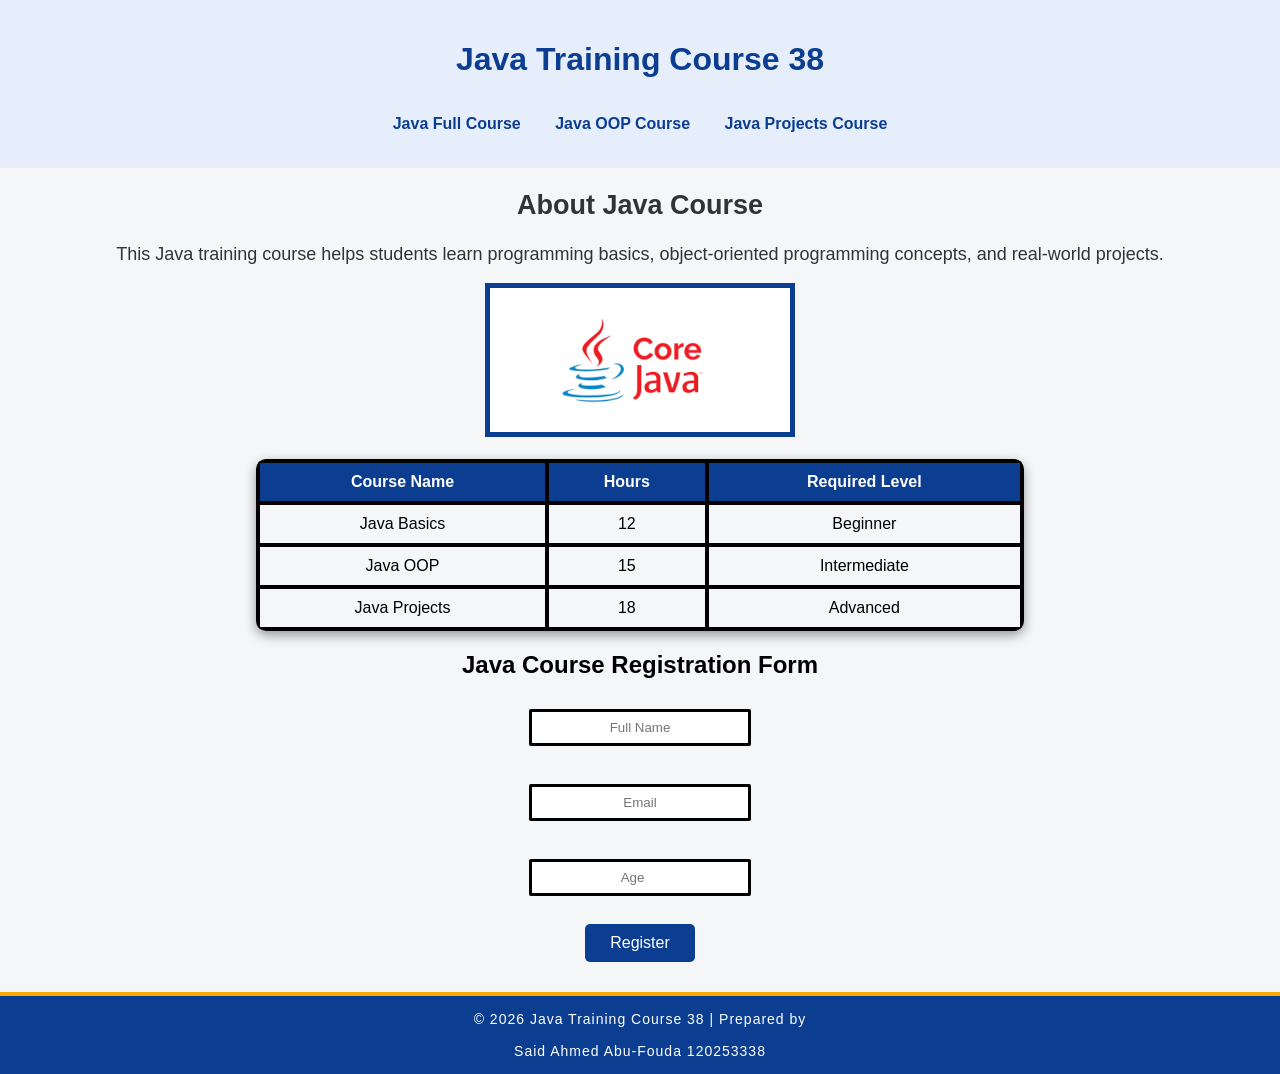
==== course38.html @ 89599b63 "first commit" ====
<!doctype html>
<html lang="en">

<head>
    <meta charset="UTF-8" />
    <meta name="viewport" content="width=device-width, initial-scale=1.0" />
    <title>Java Training Course</title>
    <link rel="stylesheet" href="Css/style38.css">
    <link rel="shortcut icon" href="Img/java-icon.svg">

</head>

<body>
    <header>
        <h1>Java Training Course 38</h1>
        <nav>

            <a target="blank" href="https://youtube.com/playlist?list=PLZPZq0r_RZOOj_NOZYq_R2PECIMglLemc&si=Zdw5BfAgLKFDnVES">Java Full
                Course </a>

            <a target="blank" href="https://youtube.com/playlist?list=PLCInYL3l2AajYlZGzU_LVrHdoouf8W6ZN&si=M2fW7072gABdPWIF">Java OOP
                Course </a>

            <a target="blank" href="https://youtube.com/playlist?list=PLQYjhn7xrRnaHRNU3xUspKQv1wspDJ28O&si=Y-VJUgWWl05Rbx79">Java
                Projects Course</a>

        </nav>
    </header>
    <main>
        <section class="about">

            <h2>About Java Course</h2>

            <p>

                This Java training course helps students learn programming basics,
                object-oriented programming concepts, and real-world projects.

            </p>

        </section>
        <section class="image-section">

            <img src="Img/java.png" alt="sorry"><br><br>

        </section>
        <section>

            <table>

                <tr>

                    <th>Course Name</th>

                    <th>Hours</th>

                    <th>Required Level</th>

                </tr>

                <tr>

                    <td>Java Basics</td>

                    <td>12</td>

                    <td>Beginner</td>

                </tr>

                <tr>

                    <td>Java OOP</td>

                    <td>15</td>

                    <td>Intermediate</td>

                </tr>

                <tr>

                    <td>Java Projects</td>

                    <td>18</td>

                    <td>Advanced</td>

                </tr>

            </table>

        </section>
        <section>

            <h2>Java Course Registration Form</h2>

            <form>

                <input type="text" placeholder="Full Name">

                <br><br>

                <input type="email" placeholder="Email">

                <br><br>

                <input type="number" placeholder="Age">

                <br><br>

                <button type="submit">Register</button>

            </form>

        </section>

    </main>
    <footer>
<p>
© 2026 Java Training Course 38 | Prepared by
<br><br>
<span class="author">
<a href="https://www.linkedin.com/in/saidahmed-acybersecurityengineering/" target="blank">Said Ahmed Abu-Fouda</a>
</span>
120253338
</p>
    </footer>
</body>

</html>
---- Css/style38.css ----
body {

    background-color: #f4f6f8;
    font-family: Arial;
    text-align: center;
    margin: 0;

}


/* Header */
header {
    background-color: #e6eefc;
    color: #0b3d91;
    padding: 20px;
}

/* Navigation */

nav a {
    display: inline-block;
    position: relative;
    color: #0b3d91;
    margin: 15px;
    text-decoration: none;
    font-weight: bold;
    transition: 0.4s;
}

/* Hover تأثير */
nav a:hover {
    color: orange;
}

/* الخط المخفي تحت الرابط */
nav a::after {
    content: "";
    position: absolute;
    left: 50%;
    bottom: -5px;
    width: 0;
    height: 2px;
    background: orange;
    transform: translateX(-50%);
    transition: 0.4s;

}

/* ظهور الخط عند المرور */
nav a:hover::after {
    width: 100%;

}

.about {
    font-family: Arial;

    font-size: 18px;

    color: #333;

}


.image-section img {

    width: 300px;

    border: 5px solid #0b3d91;
transition: .4s;
}
 .image-section img:hover{
        transform: scale(1.05);
transition: .4s;

 }

table {

    margin: auto;

    border-collapse: collapse;

    width: 60%;

    box-shadow: 0 4px 12px rgba(0, 0, 0, .4);
    border-radius: 10px;
    overflow: hidden;

}


th,
td {

    border: 4px solid black;

    padding: 10px;

    text-align: center;
        transition: .3s;

}


th {

    background-color: #0b3d91;

    color: white;

}
tr:hover td{
    background-color: #e3e8ffc5;
    transition: .3s;
}
tr{
    transition: .2s;
}
tr:hover{
    transform: scale(1.01);
        transition: .2s;

}
/* form */
form{
        margin-top: 20px;

}
input {

    padding: 8px;

    margin: 10px;

    width: 200px;

    text-align: center;
        transition: .2s;
     border-radius: 2px;
     border: 3px black solid;
     color:#0b3d91 ;


}
input:focus {
    outline: none;
    border: 3px solid orange;
}
input:hover{
    border: 3px #0b3d91 solid;
    transition: .2s;
    border-radius: 20px;
}


form button {
    background-color: #0b3d91;
    color: white;
    border: none;
    padding: 10px 25px;
    cursor: pointer;
    font-size: 16px;
    border-radius: 5px;
    transition: 0.3s;
}

form button:hover {
    background-color: #07407c;
    transform: scale(1.1);
}
/* footer */

footer {
    background-color: #0b3d91;
    color: white;
    padding: 15px;
    margin-top: 30px;
    transition: .4s;
    border-top: 4px solid orange;
    text-align: center;

}

footer:hover {
    background-color: #07407c;
}
footer p {
    margin: 0;
    font-size: 14px;
    letter-spacing: 1px;
}
.author a {
    color: white;
    text-decoration: none;
    transition: .3s;
}
.author a:hover {
    color: orange;
}
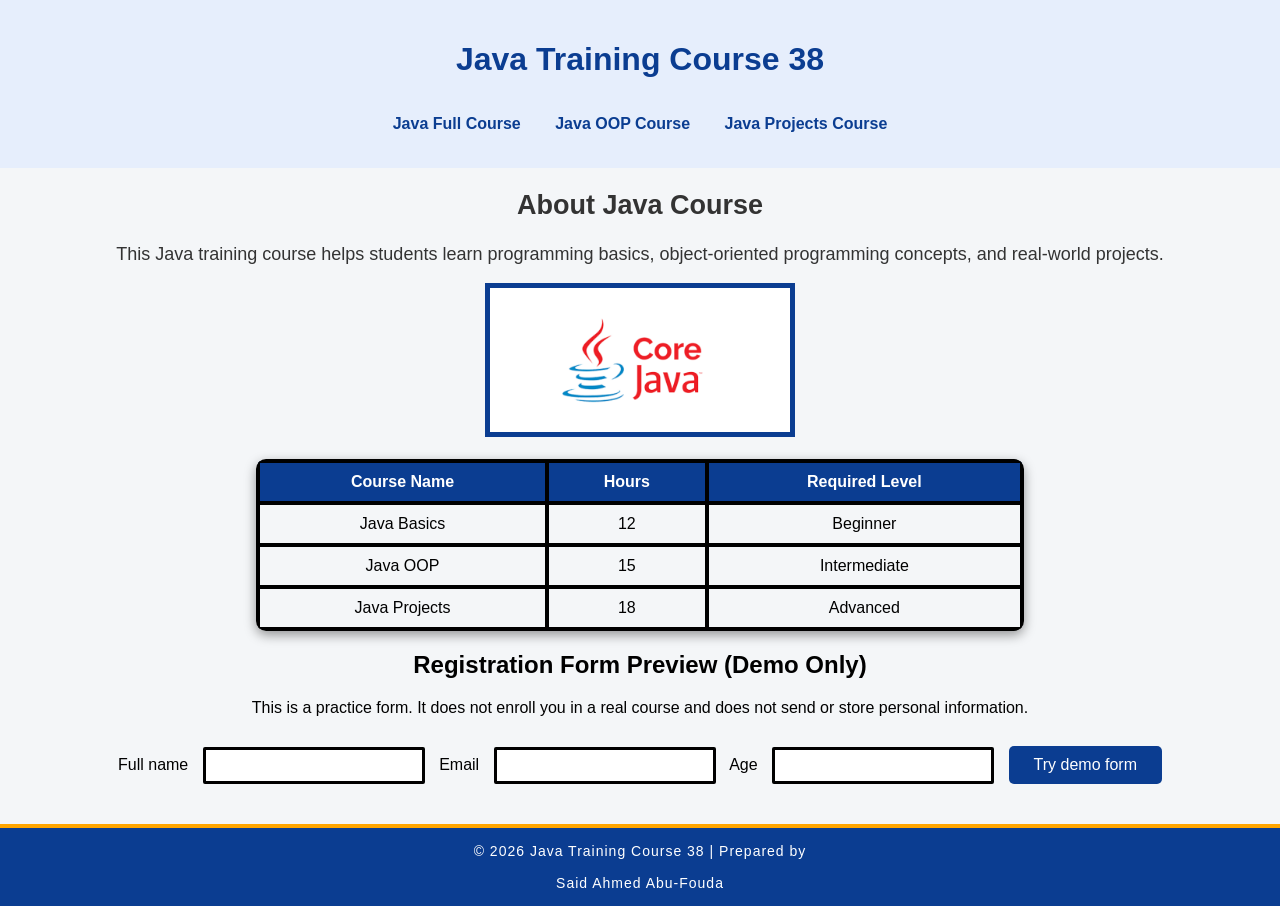
==== commit 67448dff: "Make course registration clearly demo-only and improve HTML accessibility" ====
--- a/course38.html
+++ b/course38.html
@@ -15,13 +15,13 @@
         <h1>Java Training Course 38</h1>
         <nav>
 
-            <a target="blank" href="https://youtube.com/playlist?list=PLZPZq0r_RZOOj_NOZYq_R2PECIMglLemc&si=Zdw5BfAgLKFDnVES">Java Full
+            <a target="_blank" rel="noopener noreferrer" href="https://youtube.com/playlist?list=PLZPZq0r_RZOOj_NOZYq_R2PECIMglLemc&si=Zdw5BfAgLKFDnVES">Java Full
                 Course </a>
 
-            <a target="blank" href="https://youtube.com/playlist?list=PLCInYL3l2AajYlZGzU_LVrHdoouf8W6ZN&si=M2fW7072gABdPWIF">Java OOP
+            <a target="_blank" rel="noopener noreferrer" href="https://youtube.com/playlist?list=PLCInYL3l2AajYlZGzU_LVrHdoouf8W6ZN&si=M2fW7072gABdPWIF">Java OOP
                 Course </a>
 
-            <a target="blank" href="https://youtube.com/playlist?list=PLQYjhn7xrRnaHRNU3xUspKQv1wspDJ28O&si=Y-VJUgWWl05Rbx79">Java
+            <a target="_blank" rel="noopener noreferrer" href="https://youtube.com/playlist?list=PLQYjhn7xrRnaHRNU3xUspKQv1wspDJ28O&si=Y-VJUgWWl05Rbx79">Java
                 Projects Course</a>
 
         </nav>
@@ -41,7 +41,7 @@
         </section>
         <section class="image-section">
 
-            <img src="Img/java.png" alt="sorry"><br><br>
+            <img src="Img/java.png" alt="Java programming illustration"><br><br>
 
         </section>
         <section>
@@ -93,25 +93,19 @@
         </section>
         <section>
 
-            <h2>Java Course Registration Form</h2>
+            <h2>Registration Form Preview (Demo Only)</h2>
+            <p>This is a practice form. It does not enroll you in a real course and does not send or store personal information.</p>
 
-            <form>
-
-                <input type="text" placeholder="Full Name">
-
-                <br><br>
-
-                <input type="email" placeholder="Email">
-
-                <br><br>
-
-                <input type="number" placeholder="Age">
-
-                <br><br>
-
-                <button type="submit">Register</button>
-
+            <form id="demo-registration-form">
+                <label for="full-name">Full name</label>
+                <input id="full-name" name="full-name" type="text" maxlength="80" autocomplete="name" required>
+                <label for="email">Email</label>
+                <input id="email" name="email" type="email" maxlength="254" autocomplete="email" required>
+                <label for="age">Age</label>
+                <input id="age" name="age" type="number" min="1" max="120" required>
+                <button type="submit">Try demo form</button>
             </form>
+            <p id="form-status" role="status" aria-live="polite"></p>
 
         </section>
 
@@ -121,11 +115,12 @@
 © 2026 Java Training Course 38 | Prepared by
 <br><br>
 <span class="author">
-<a href="https://www.linkedin.com/in/saidahmed-acybersecurityengineering/" target="blank">Said Ahmed Abu-Fouda</a>
+<a href="https://www.linkedin.com/in/saidahmed-acybersecurityengineering/" target="_blank" rel="noopener noreferrer">Said Ahmed Abu-Fouda</a>
 </span>
-120253338
+
 </p>
     </footer>
+    <script src="script.js" defer></script>
 </body>
 
 </html>
